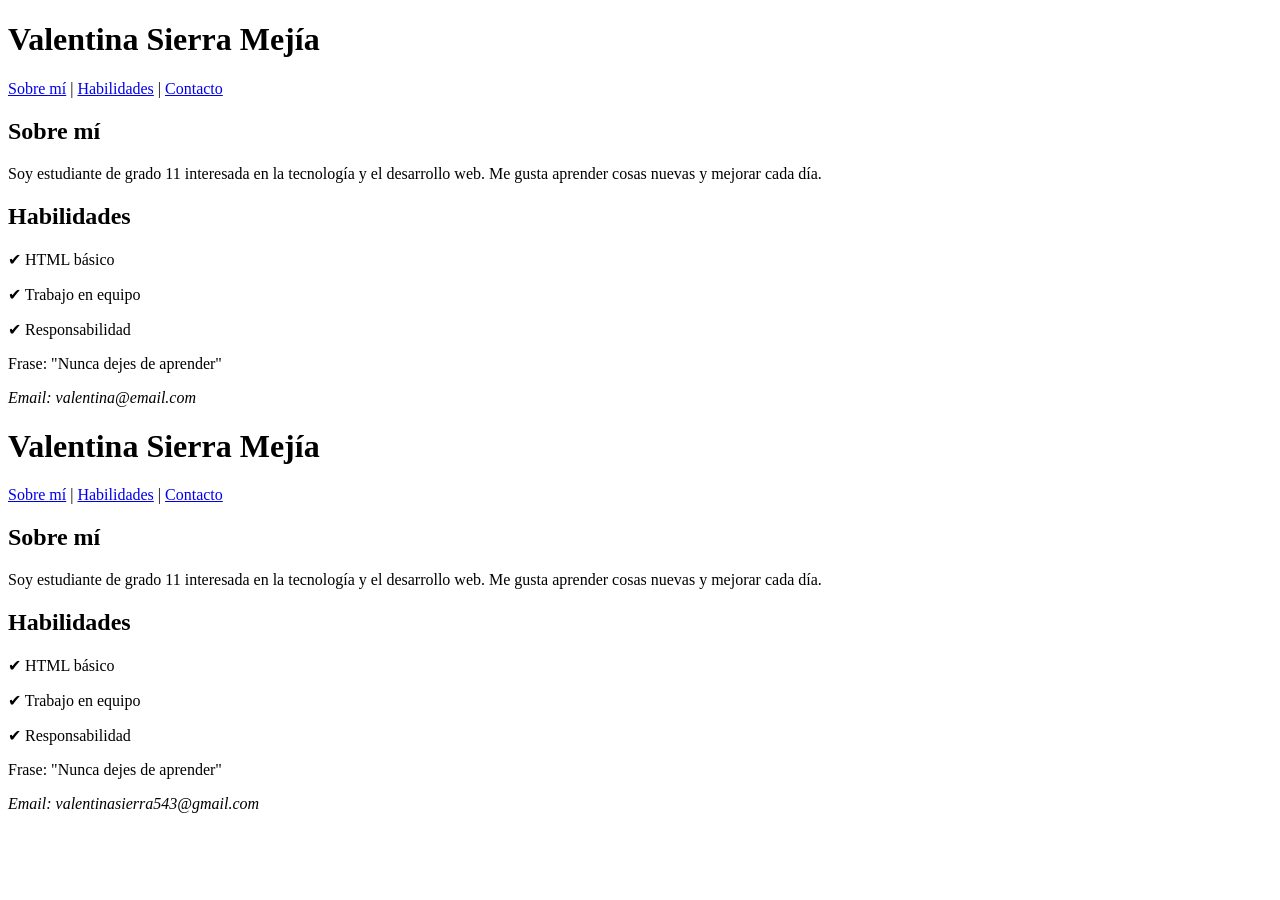
==== valentina/valentina.html @ 1a3d39dd "sierra" ====
<!DOCTYPE html>
<html lang="es">
<head>
    <meta charset="UTF-8">
    <title>Mi Tarjeta Digital</title>
</head>
<body>

<header>
    <h1>Valentina Sierra Mejía</h1>
    <nav>
        <a href="#">Sobre mí</a> |
        <a href="#">Habilidades</a> |
        <a href="#">Contacto</a>
    </nav>
</header>

<main>
    <section>
        <h2>Sobre mí</h2>
        <p>
            Soy estudiante de grado 11 interesada en la tecnología y el desarrollo web.
            Me gusta aprender cosas nuevas y mejorar cada día.
        </p>
    </section>

    <section>
        <h2>Habilidades</h2>
        <article>
            <p>✔ HTML básico</p>
            <p>✔ Trabajo en equipo</p>
            <p>✔ Responsabilidad</p>
        </article>
    </section>
</main>

<aside>
    <p>Frase: "Nunca dejes de aprender"</p>
</aside>

<footer>
    <address>
        Email: valentina@email.com
    </address>
</footer>

</body>
</html><!DOCTYPE html>
<html lang="es">
<head>
    <meta charset="UTF-8">
    <title>Mi Tarjeta Digital</title>
</head>
<body>

<header>
    <h1>Valentina Sierra Mejía</h1>
    <nav>
        <a href="#">Sobre mí</a> |
        <a href="#">Habilidades</a> |
        <a href="#">Contacto</a>
    </nav>
</header>

<main>
    <section>
        <h2>Sobre mí</h2>
        <p>
            Soy estudiante de grado 11 interesada en la tecnología y el desarrollo web.
            Me gusta aprender cosas nuevas y mejorar cada día.
        </p>
    </section>

    <section>
        <h2>Habilidades</h2>
        <article>
            <p>✔ HTML básico</p>
            <p>✔ Trabajo en equipo</p>
            <p>✔ Responsabilidad</p>
        </article>
    </section>
</main>

<aside>
    <p>Frase: "Nunca dejes de aprender"</p>
</aside>

<footer>
    <address>
        Email: valentinasierra543@gmail.com
    </address>
</footer>

</body>
</html>
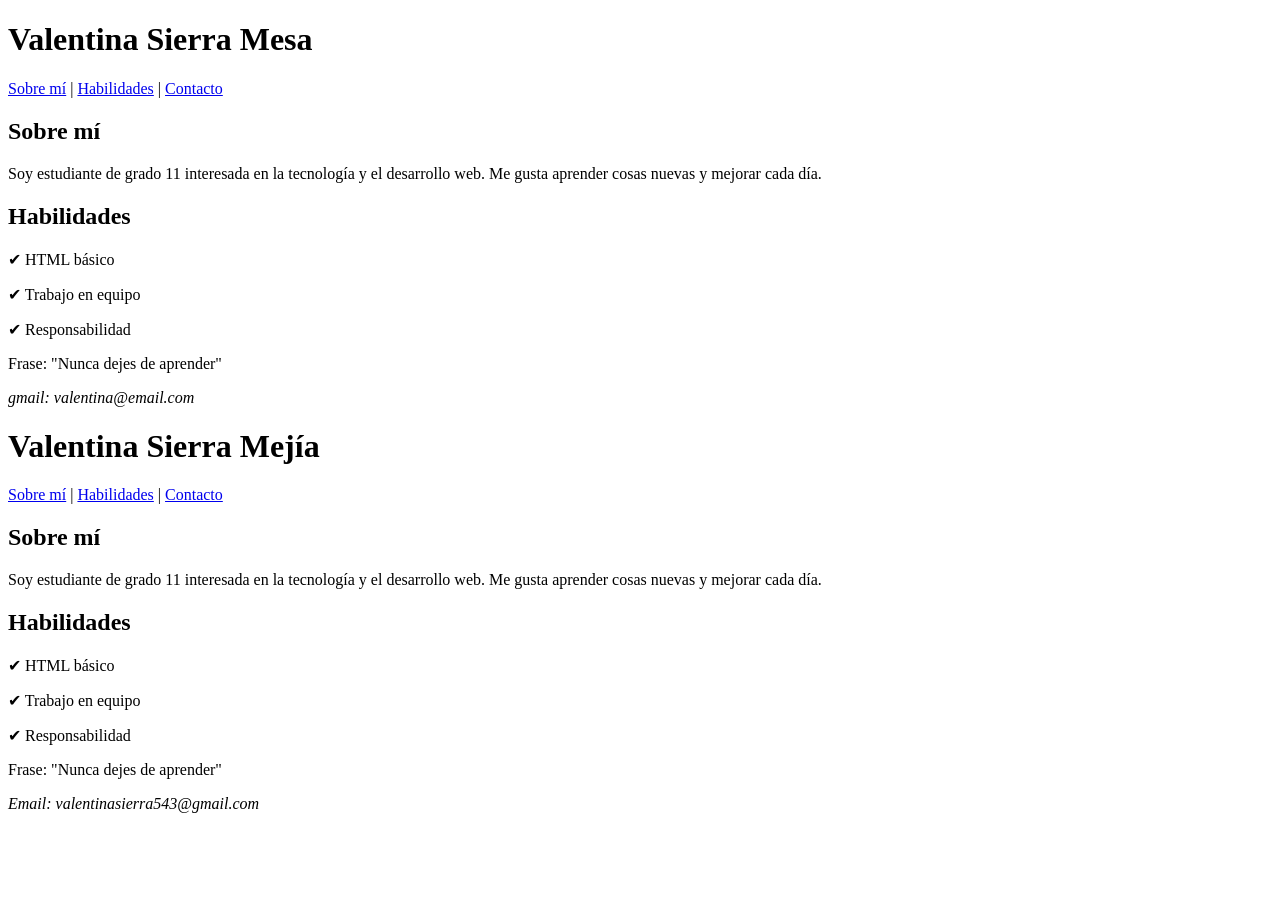
==== commit 1e5999c6: "Fix email address and header name in valentina.html Updated the email address and corrected the name" ====
--- a/valentina/valentina.html
+++ b/valentina/valentina.html
@@ -7,7 +7,7 @@
 <body>
 
 <header>
-    <h1>Valentina Sierra Mejía</h1>
+    <h1>Valentina Sierra Mesa</h1>
     <nav>
         <a href="#">Sobre mí</a> |
         <a href="#">Habilidades</a> |
@@ -40,7 +40,7 @@
 
 <footer>
     <address>
-        Email: valentina@email.com
+        gmail: valentina@email.com
     </address>
 </footer>
 
@@ -92,4 +92,4 @@
 </footer>
 
 </body>
-</html>+</html>
